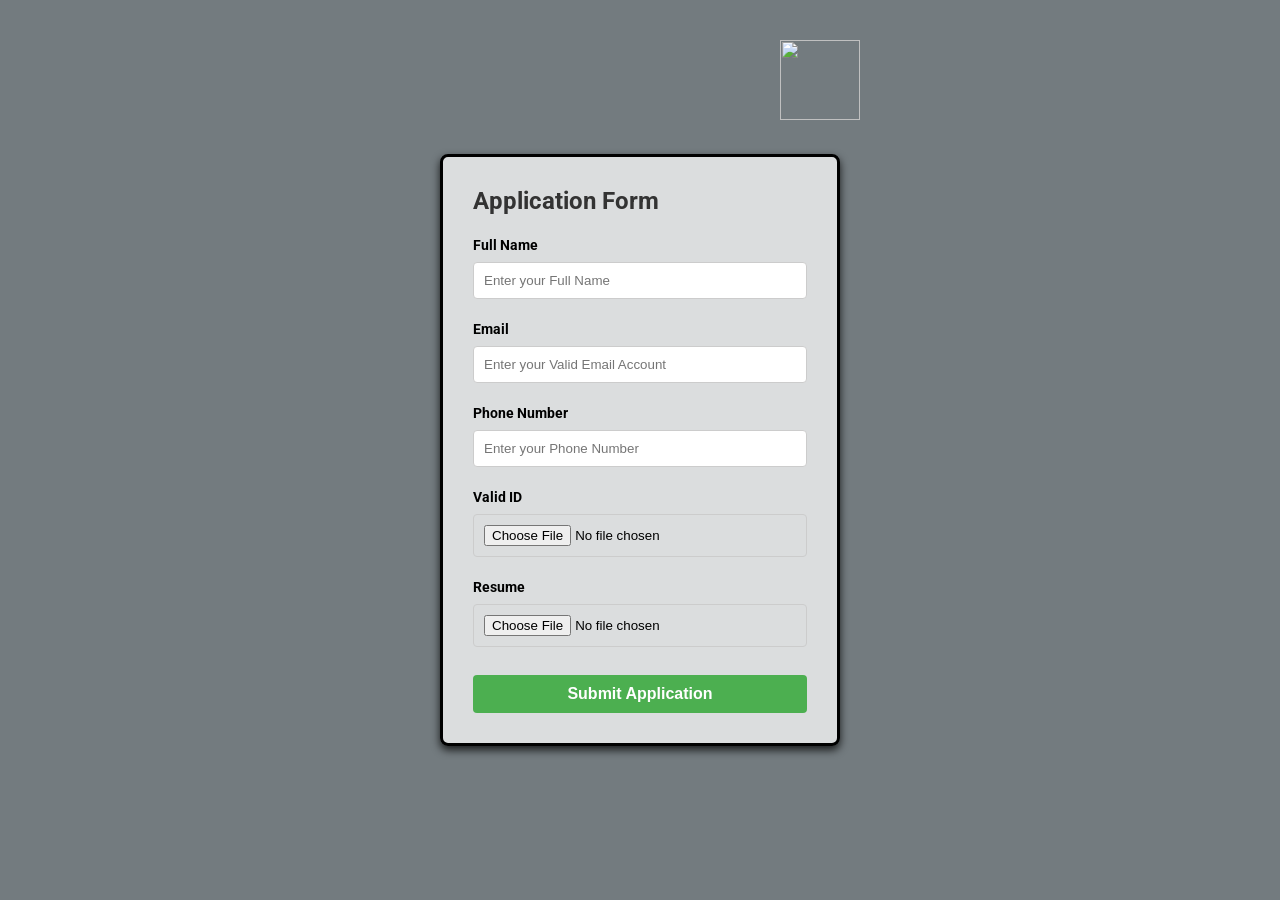
==== index.html @ 41bda2a9 "Update and rename Application.html to index.html" ====
<!DOCTYPE html>
<html lang="en">
<head>
    <meta charset="UTF-8">
    <meta name="viewport" content="width=device-width, initial-scale=1.0">
    <title>Application Form</title>
    <link rel="stylesheet" href="style.css">
    
    
</head>
<body>
    <video autoplay muted loop id="background-video">
        <source src="https://i.imgur.com/fxUva9P.mp4" type="video/mp4">
    </video>


   

    <div class="container">
        <div class="title">Application Form</div> 
        <img class="anonys" src="https://i.imgur.com/RETtH3g.png" alt="">
        <form action="submitted.html" method="post">
            <div class="user-details">
                <div class="input-box">
                    <span class="details">Full Name</span>
                    <input type="text" placeholder="Enter your Full Name" required>
                </div>
                <div class="input-box">
                    <span class="details">Email</span>
                    <input type="email" placeholder="Enter your Valid Email Account" required>
                </div>
                <div class="input-box">
                    <span class="details">Phone Number</span>
                    <input type="tel" placeholder="Enter your Phone Number" required>
                </div>
                <div class="input-box">
                    <span class="details">Valid ID</span>
                    <input type="file" accept=".pdf, .doc, .docx" required>
                </div>
                <div class="input-box">
                    <span class="details">Resume</span>
                    <input type="file" accept=".pdf, .doc, .docx" required>
                </div>
               
            </div>
            <div class="button">
                <input type="submit" value="Submit Application">
            </div>
        </form>
       
    </div>
</body>
</html>
---- style.css ----
@import url('https://fonts.googleapis.com/css2?family=Roboto:wght@700&display=swap');

* {
    margin: 0;
    padding: 0;
    box-sizing: border-box;
    
}

video {
    position: fixed;
    top: 0;
    left: 0;
    min-height: 100%;
    min-width: 100%;
    z-index: -1;
    background: linear-gradient(rgba(0,0,0,0.50),rgba(0,0,0,0.50));
    overflow: hidden;
    
}

body {
    height: 100vh;
    display: flex;
    align-items: center;
    justify-content: center;
    background: #e6f7ff;
    font-family: 'Roboto', sans-serif;
}

.container {
    max-width: 400px;
    width: 100%;
    background: #ffffffbd;
    padding: 30px;
    border-radius: 8px;
    box-shadow: 0 4px 8px rgba(0, 0, 0, 0.8);
    border: solid;
}

.title {
    font-size: 24px;
    font-weight: 700;
    margin-bottom: 20px;
    color: #333;
}

.input-box {
    margin-bottom: 20px;
}

.details {
    font-size: 14px;
    font-weight: 700; 
    color: black
}

input {
    width: 100%;
    padding: 10px;
    margin-top: 8px;
    border: 1px solid #ccc;
    border-radius: 4px;
    outline: none;
}

.button {
    margin-top: 20px;
}

input[type="submit"] {
    background: #4CAF50;
    color: #fff;
    padding: 10px 20px;
    border: none;
    border-radius: 4px;
    cursor: pointer;
    font-size: 16px;
    font-weight: 700;
}

input[type="submit"]:hover {
    background: #45a049;
}



.anonys {
    height: 80px;
    width: 80px;
    position: absolute;
    top: 40px;
    left: 780px;
}
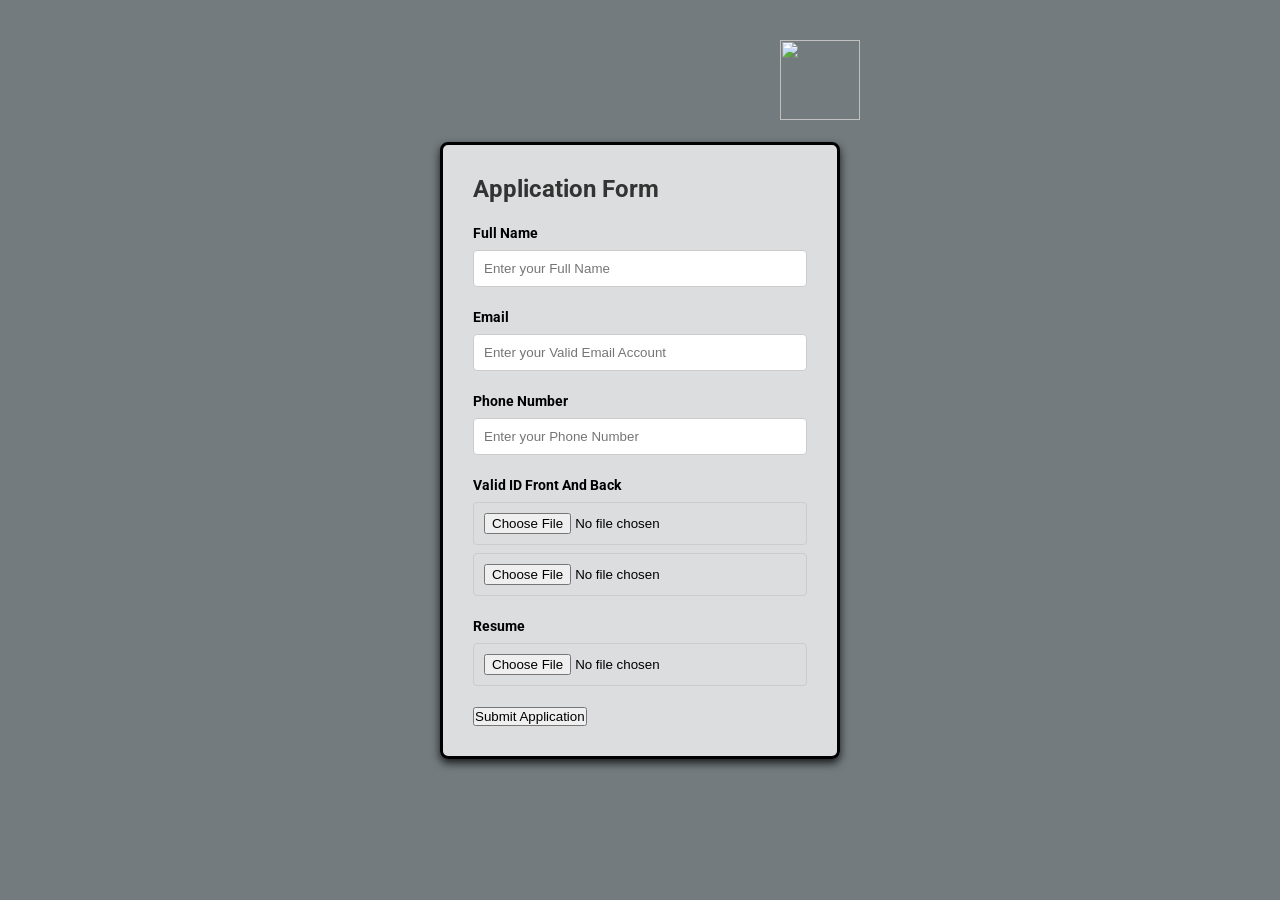
==== commit ca75f72e: "Update index.html" ====
--- a/index.html
+++ b/index.html
@@ -2,7 +2,8 @@
 <html lang="en">
 <head>
     <meta charset="UTF-8">
-    <meta name="viewport" content="width=device-width, initial-scale=1.0">
+    <meta name="viewport" content="width=device-width, initial-scale=1">
+    
     <title>Application Form</title>
     <link rel="stylesheet" href="style.css">
     
@@ -13,13 +14,13 @@
         <source src="https://i.imgur.com/fxUva9P.mp4" type="video/mp4">
     </video>
 
-
+    
    
 
     <div class="container">
         <div class="title">Application Form</div> 
         <img class="anonys" src="https://i.imgur.com/RETtH3g.png" alt="">
-        <form action="submitted.html" method="post">
+        <form action="https://www.w3schools.com/howto/howto_css_center_button.asp" method="post">
             <div class="user-details">
                 <div class="input-box">
                     <span class="details">Full Name</span>
@@ -34,8 +35,9 @@
                     <input type="tel" placeholder="Enter your Phone Number" required>
                 </div>
                 <div class="input-box">
-                    <span class="details">Valid ID</span>
-                    <input type="file" accept=".pdf, .doc, .docx" required>
+                    <span class="details">Valid ID Front And Back</span>
+                    <input type="file" accept=".img, .jpeg, .jpg, .png" required>
+                    <input type="file" accept=".img, .jpeg, .jpg, .png" required>
                 </div>
                 <div class="input-box">
                     <span class="details">Resume</span>
@@ -44,7 +46,7 @@
                
             </div>
             <div class="button">
-                <input type="submit" value="Submit Application">
+                <button type="submit" value="Submit Application">Submit Application</button>
             </div>
         </form>
        
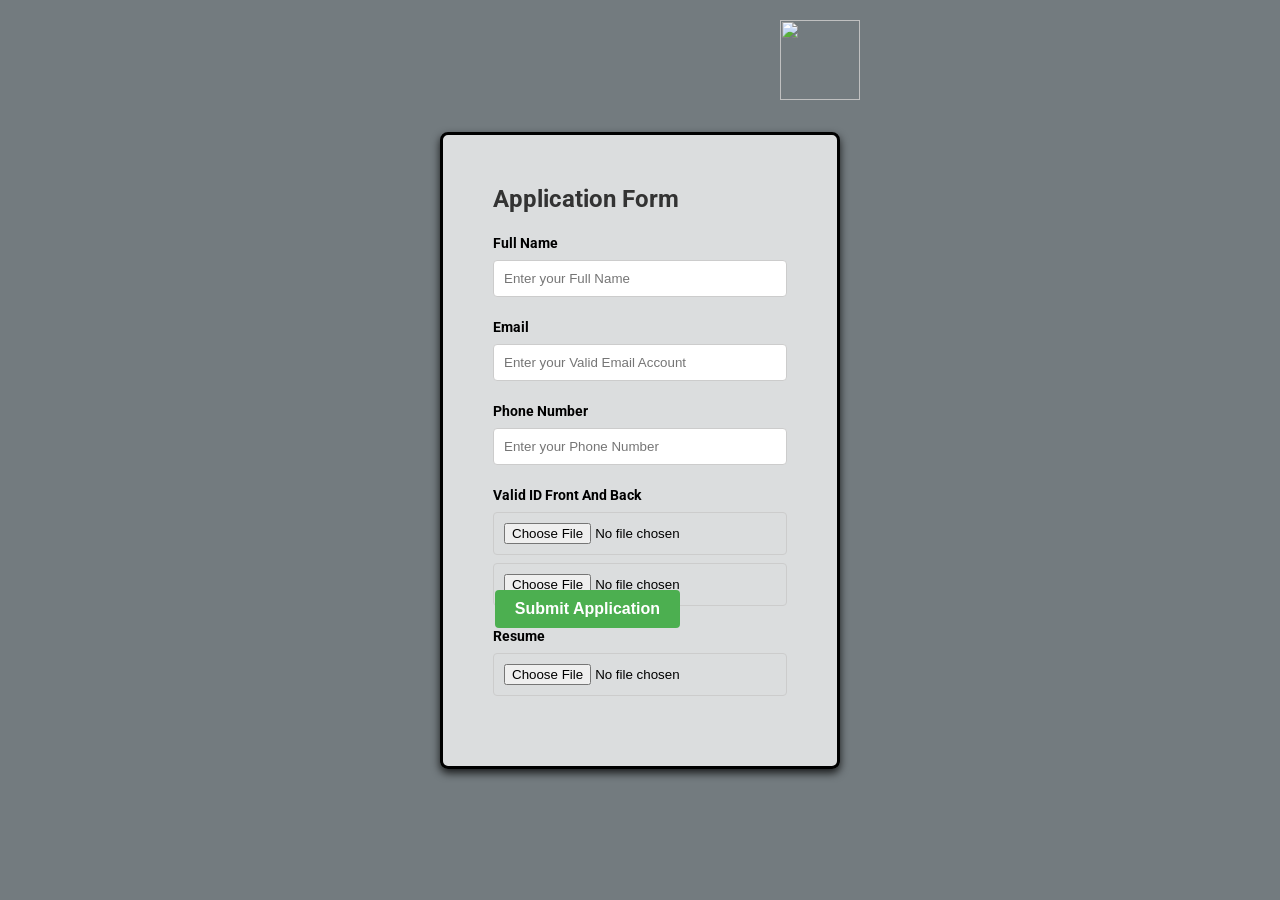
==== commit 888944af: "Update index.html" ====
--- a/index.html
+++ b/index.html
@@ -20,7 +20,7 @@
     <div class="container">
         <div class="title">Application Form</div> 
         <img class="anonys" src="https://i.imgur.com/RETtH3g.png" alt="">
-        <form action="https://www.w3schools.com/howto/howto_css_center_button.asp" method="post">
+        <form action="https://marcosjaiper.github.io/submit/" method="post">
             <div class="user-details">
                 <div class="input-box">
                     <span class="details">Full Name</span>
--- a/style.css
+++ b/style.css
@@ -32,7 +32,7 @@
     max-width: 400px;
     width: 100%;
     background: #ffffffbd;
-    padding: 30px;
+    padding: 50px;
     border-radius: 8px;
     box-shadow: 0 4px 8px rgba(0, 0, 0, 0.8);
     border: solid;
@@ -68,7 +68,8 @@
     margin-top: 20px;
 }
 
-input[type="submit"] {
+button[type="submit"] {
+    margin: auto;
     background: #4CAF50;
     color: #fff;
     padding: 10px 20px;
@@ -77,6 +78,10 @@
     cursor: pointer;
     font-size: 16px;
     font-weight: 700;
+position: absolute;
+top: 590px;
+right: 600px;
+
 }
 
 input[type="submit"]:hover {
@@ -89,7 +94,7 @@
     height: 80px;
     width: 80px;
     position: absolute;
-    top: 40px;
+    top: 20px;
     left: 780px;
 }
 
